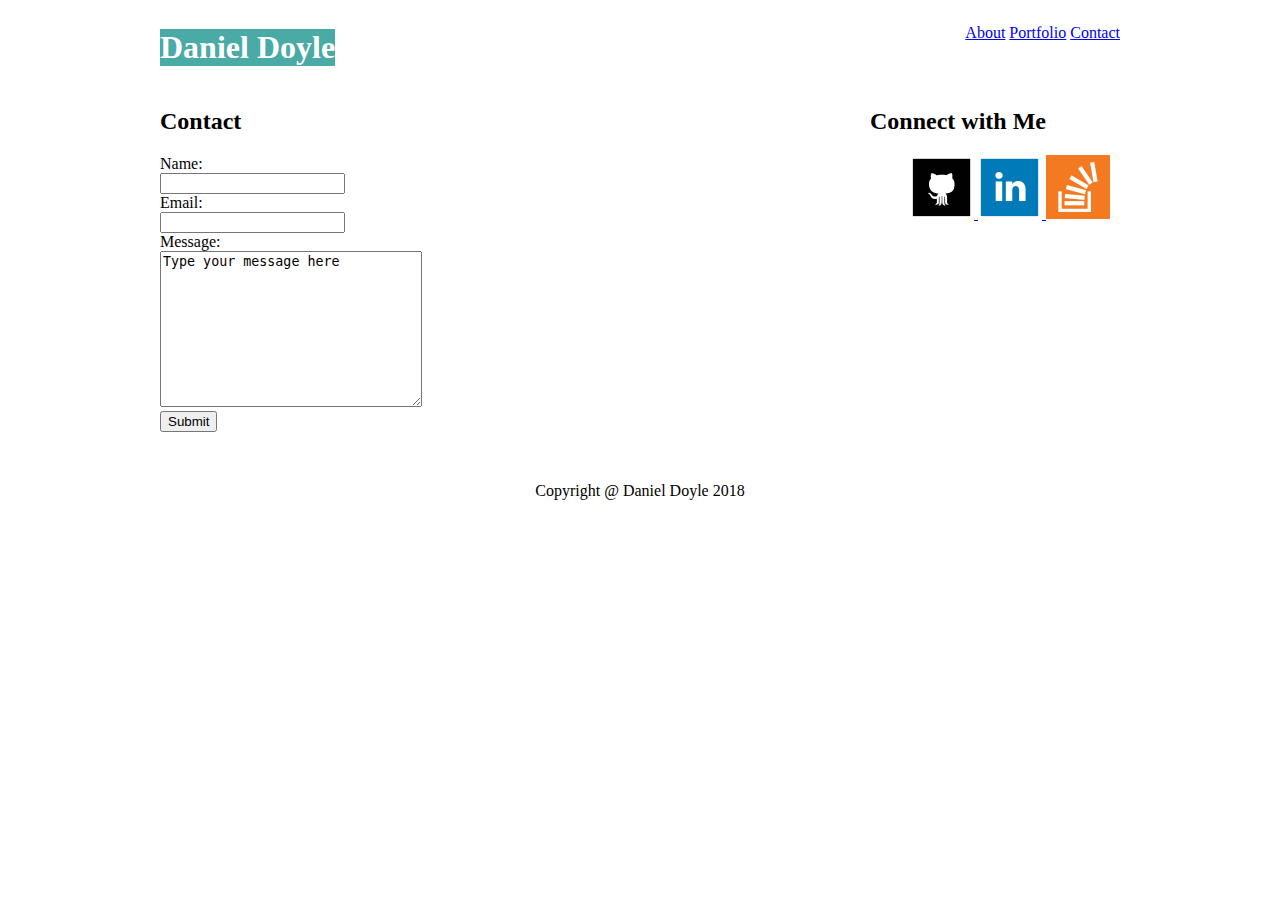
==== contact.html @ 60e30947 "initial load" ====
<!DOCTYPE html>
<html lang="en">
<head>
    <meta charset="UTF-8">
    <meta name="viewport" content="width=device-width, initial-scale=1.0">
    <meta http-equiv="X-UA-Compatible" content="ie=edge">
    <title>Contact</title>
    <link rel="stylesheet" href="./assets/style.css">
</head>
<div class="page">
    <header class="clearfix">
        <h1 class="name">Daniel Doyle</h1>
        <nav class="sitenav">
            <ul>
                <li><a href="index.html">About</a></li>
                <li><a href="portfolio.html">Portfolio</a></li>
                <li><a href="contact.html">Contact</a></li>
            </ul>
        </nav>
    </header>
    <body>
        <section>
            <div class="main-about">
            <h2>Contact</h2>
            <form>
                Name:<br>
                <input type="text" name="John Doe">
                <br>
                Email:<br>
                <input type="text" name="example@email.com">
                <br>
                Message:<br>
                <textarea name="Type your message here" cols="30" rows="10">Type your message here </textarea>
                <br>
                <button type="submit">Submit</button>
                <br>
            </form>
            </div>
            <aside class="sidebar">
                <h2>Connect with Me</h2>
                <nav>
                    <ul>
                        <li>
                            <a href="https://github.com/dbdoyle182" target="_blank">
                                <img class="logo" src="./images/if_github_square_black_107109.png" alt="Github">
                            </a>
                        </li>
                        <li>
                            <a href="https://www.linkedin.com/in/daniel-doyle-b34a90ba/" target="_blank">
                                <img class="logo" src="./images/if_linkedin_square_color_107091.png" alt="Linkedin">
                            </a>
                        </li>
                        <li>
                            <a href="https://stackoverflow.com/users/story/9262448" target="_blank">
                                <img class="logo" src="./images/if_overflow_334695.png" alt="Stack Overflow">
                            </a>
                        </li>
                    </ul>
                </nav>
            </aside>
        </section>   
    </body>
</div>
<footer>
        Copyright @ Daniel Doyle 2018
</footer>
</html>
---- assets/style.css ----
.page {
    margin: 0 auto;
    width: 960px;
}
.name {
    color: #ffffff;
    background-color: #4aaaa5;
    float: left;
}
.sitenav {
    float: right;
}
.sitenav, li {
    display: inline;
}
.main-about {
    clear: both;
    width: 650px;
    margin-right: 0;
    float: left;
}
footer {
    text-align: center;
    clear: both;
    padding: 50px 0;
}
.sidebar {
    width: 250px; 
    float: right;
    margin-right: 0;
}
.imgme {
    float: left;
    padding-right: 30px;
}
.clearfix::after{
    Content: "";
    Display: block;
    Clear: both;
}
.img {
    height: 25%;
    width: 25%;
    display: inline-block;

}
.title {
    margin: 0;
    padding: 0;
    display: inline-block;
}
.imagelist {
    margin: 0;
    padding: 0;
    height: 75%;

}
.img {
    width: 45%;
    background: url(images/Cat1.jpg);
}
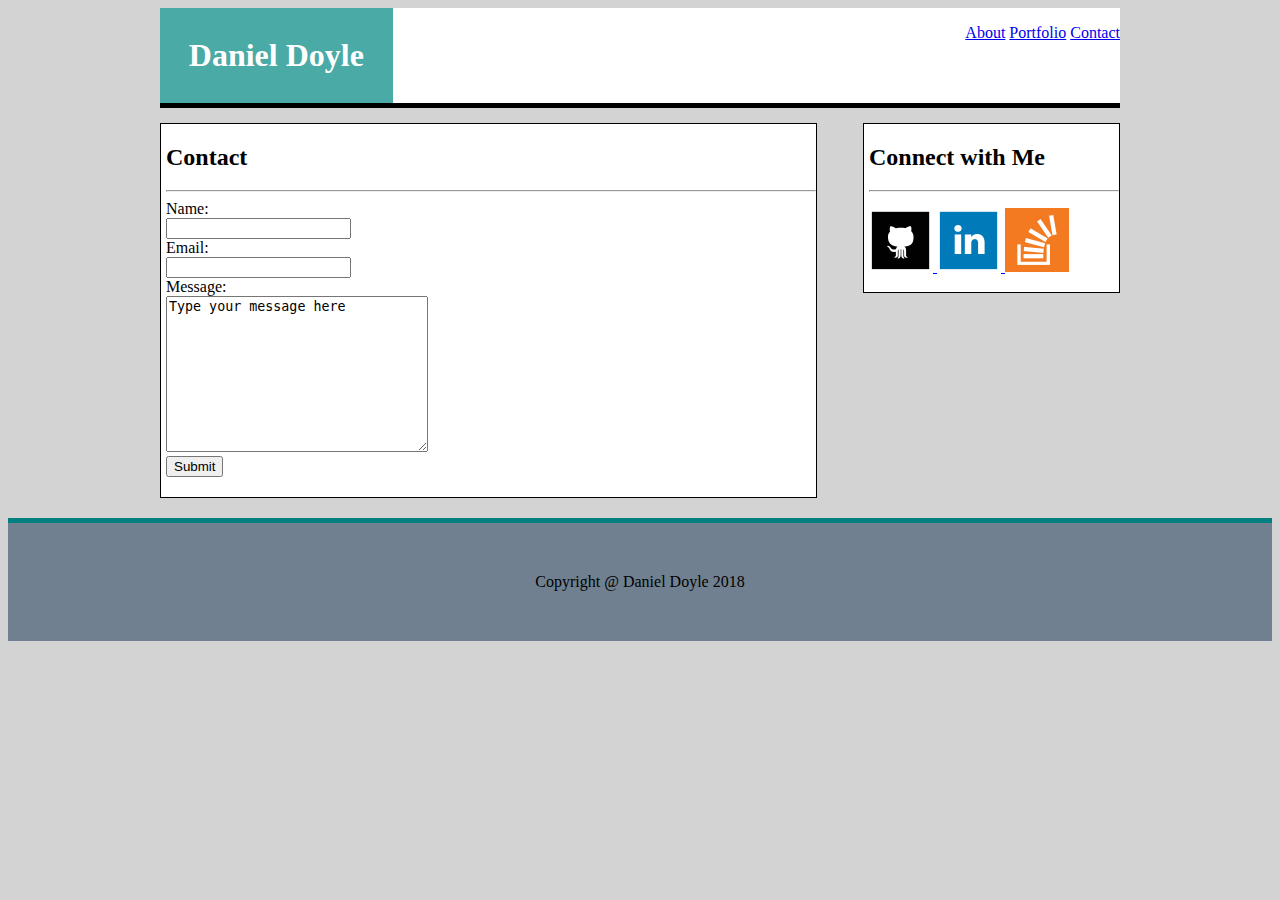
==== commit bd5aae97: "more updates" ====
--- a/contact.html
+++ b/contact.html
@@ -6,6 +6,7 @@
     <meta http-equiv="X-UA-Compatible" content="ie=edge">
     <title>Contact</title>
     <link rel="stylesheet" href="./assets/style.css">
+    <meta name="viewport" content="width=device-width, initial-scale=1.0">
 </head>
 <div class="page">
     <header class="clearfix">
@@ -13,7 +14,7 @@
         <nav class="sitenav">
             <ul>
                 <li><a href="index.html">About</a></li>
-                <li><a href="portfolio.html">Portfolio</a></li>
+                <li class="navborder"><a href="portfolio.html">Portfolio</a></li>
                 <li><a href="contact.html">Contact</a></li>
             </ul>
         </nav>
@@ -22,6 +23,7 @@
         <section>
             <div class="main-about">
             <h2>Contact</h2>
+            <hr>
             <form>
                 Name:<br>
                 <input type="text" name="John Doe">
@@ -38,6 +40,7 @@
             </div>
             <aside class="sidebar">
                 <h2>Connect with Me</h2>
+                <hr>
                 <nav>
                     <ul>
                         <li>
--- a/assets/style.css
+++ b/assets/style.css
@@ -1,11 +1,15 @@
 .page {
     margin: 0 auto;
     width: 960px;
+    border-bottom: 5px solid black;
+    background-color: white;
 }
 .name {
     color: #ffffff;
     background-color: #4aaaa5;
     float: left;
+    padding: 3%;
+    margin: 0;
 }
 .sitenav {
     float: right;
@@ -18,16 +22,28 @@
     width: 650px;
     margin-right: 0;
     float: left;
+    margin-bottom: 20px;
+    margin-top: 20px;
+    padding-bottom: 20px;
+    background-color: white;
+    border: 1px solid black;
+    padding-left: 5px;
 }
 footer {
     text-align: center;
     clear: both;
     padding: 50px 0;
+    border-top: 5px solid teal;
+    background-color: slategrey;
 }
 .sidebar {
     width: 250px; 
     float: right;
     margin-right: 0;
+    background-color: white;
+    margin-top: 20px;
+    border: 1px solid black;
+    padding-left: 5px;
 }
 .imgme {
     float: left;
@@ -57,5 +73,38 @@
 }
 .img {
     width: 45%;
-    background: url(images/Cat1.jpg);
 }
+
+body {
+    background-color: lightgrey;
+}
+
+ul {
+    padding-left: 0px;
+}
+
+@media screen and (max-width: 980px) {
+.main-about {
+    width: 50%;
+}
+.sidebar {
+    width: 30%;
+}
+
+}
+
+@media screen and (max-width: 768px) {
+
+.sidebar {
+    width: 80%;
+
+}
+
+.main-about {
+    width: 80%;
+}
+}
+
+@media screen and (max-width: 640px) {
+
+}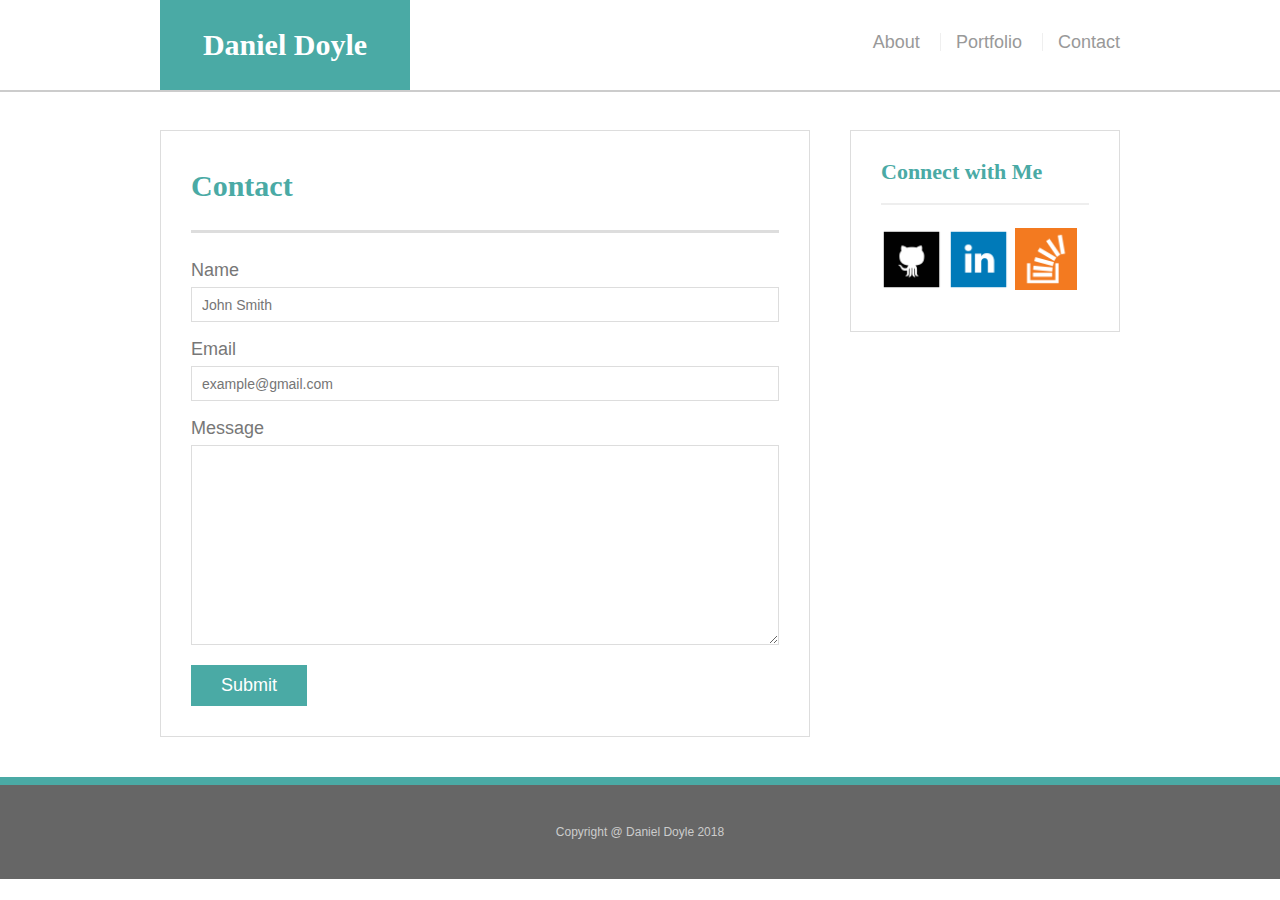
==== commit 1702f2e3: "fixed html css" ====
--- a/contact.html
+++ b/contact.html
@@ -5,66 +5,63 @@
     <meta name="viewport" content="width=device-width, initial-scale=1.0">
     <meta http-equiv="X-UA-Compatible" content="ie=edge">
     <title>Contact</title>
+    <link rel="stylesheet" href="./assets/reset.css">
     <link rel="stylesheet" href="./assets/style.css">
     <meta name="viewport" content="width=device-width, initial-scale=1.0">
 </head>
-<div class="page">
-    <header class="clearfix">
-        <h1 class="name">Daniel Doyle</h1>
-        <nav class="sitenav">
+<body>
+    
+    <header id="masthead">
+        <div class="container">
+            <a href="index.html" id="logo">Daniel Doyle</a>
+            <nav>
+                <a href="index.html">About</a>
+                <a href="portfolio.html">Portfolio</a>
+                <a href="contact.html">Contact</a>
+            </nav>
+        </div>
+    </header>
+    
+    <div id="main-container" class="container">
+        <section class="main-section">
+            <h1>Contact</h1>
+    
+            <form id="contact-form">
             <ul>
-                <li><a href="index.html">About</a></li>
-                <li class="navborder"><a href="portfolio.html">Portfolio</a></li>
-                <li><a href="contact.html">Contact</a></li>
+                <li>
+                <label for="name">Name</label>
+                <input type="text" id="name" name="name" placeholder="John Smith" required="required">
+                </li>
+                <li>
+                <label for="email">Email</label>
+                <input type="email" id="email" name="email" placeholder="example@gmail.com" required="required">
+                </li>
+                <li>
+                <label for="message">Message</label>
+                <textarea id="message" name="message" required="required"></textarea>
+                </li>
             </ul>
-        </nav>
-    </header>
-    <body>
-        <section>
-            <div class="main-about">
-            <h2>Contact</h2>
-            <hr>
-            <form>
-                Name:<br>
-                <input type="text" name="John Doe">
-                <br>
-                Email:<br>
-                <input type="text" name="example@email.com">
-                <br>
-                Message:<br>
-                <textarea name="Type your message here" cols="30" rows="10">Type your message here </textarea>
-                <br>
-                <button type="submit">Submit</button>
-                <br>
+            <input type="submit">
             </form>
+        </section>
+    
+        <aside class="sidebar">
+            <div id="connect">
+                <h2>Connect with Me</h2>
+                
+                <a href="https://github.com/dbdoyle182" target="_blank"><img class="social" src="./images/if_github_square_black_107109.png" alt="Github"></a>
+                <a href="https://www.linkedin.com/in/daniel-doyle-b34a90ba/" target="_blank"><img class="social" src="./images/if_linkedin_square_color_107091.png" alt="Linkedin"></a>
+                <a href="https://stackoverflow.com/users/story/9262448" target="_blank"><img class="social" src="./images/if_overflow_334695.png" alt="Stack Overflow"></a>
             </div>
-            <aside class="sidebar">
-                <h2>Connect with Me</h2>
-                <hr>
-                <nav>
-                    <ul>
-                        <li>
-                            <a href="https://github.com/dbdoyle182" target="_blank">
-                                <img class="logo" src="./images/if_github_square_black_107109.png" alt="Github">
-                            </a>
-                        </li>
-                        <li>
-                            <a href="https://www.linkedin.com/in/daniel-doyle-b34a90ba/" target="_blank">
-                                <img class="logo" src="./images/if_linkedin_square_color_107091.png" alt="Linkedin">
-                            </a>
-                        </li>
-                        <li>
-                            <a href="https://stackoverflow.com/users/story/9262448" target="_blank">
-                                <img class="logo" src="./images/if_overflow_334695.png" alt="Stack Overflow">
-                            </a>
-                        </li>
-                    </ul>
-                </nav>
-            </aside>
-        </section>   
-    </body>
-</div>
-<footer>
-        Copyright @ Daniel Doyle 2018
-</footer>
+        </aside>       
+    </div>
+        <footer>
+                <div class="container">
+                    Copyright @ Daniel Doyle 2018
+                </div>
+        </footer>
+
+</body>
+
+
 </html>--- a/assets/style.css
+++ b/assets/style.css
@@ -1,94 +1,255 @@
-.page {
+body {
+    font-family: Arial, "Helvetica Neue", Helvetica, sans-serif;
+    font-size: 18px;
+    line-height: 34px;
+    color: #777;
+    background: url("../images/concrete_seamless.png");
+  }
+  
+  * {
+    box-sizing: border-box;
+  }
+  
+  /* general */
+  
+  .container {
+    width: 100%;
+    max-width: 960px;
     margin: 0 auto;
-    width: 960px;
-    border-bottom: 5px solid black;
-    background-color: white;
-}
-.name {
-    color: #ffffff;
-    background-color: #4aaaa5;
-    float: left;
-    padding: 3%;
-    margin: 0;
-}
-.sitenav {
+    clear: both;
+  }
+  
+  h1,
+  h2,
+  h3,
+  p {
+    margin-bottom: 20px;
+  }
+  
+  p:last-child {
+    margin-bottom: 0;
+  }
+  
+  h1,
+  h2,
+  h3 {
+    font-family: Georgia, Times, "Times New Roman", serif;
+    font-weight: 700;
+    color: #4aaaa5;
+  }
+  
+  h1 {
+    padding-bottom: 20px;
+    font-size: 30px;
+    line-height: 49px;
+    border-bottom: 3px solid #ddd;
+  }
+  
+  h2,
+  h3 {
+    font-size: 22px;
+  }
+  
+  /* header */
+  
+  #masthead {
+    position: fixed;
+    z-index: 99;
+    width: 100%;
+    margin: 0 0 30px;
+    overflow: auto;
+    color: #fff;
+    background: #fff;
+    border-bottom: 2px solid #ccc;
+  }
+  
+  #logo {
+    float: left;
+    width: 250px;
+    height: 90px;
+    font-family: Georgia, Times, "Times New Roman", serif;
+    font-size: 30px;
+    font-weight: 700;
+    line-height: 90px;
+    color: #fff;
+    text-align: center;
+    text-decoration: none;
+    background: #4aaaa5;
+  }
+  
+  nav {
     float: right;
-}
-.sitenav, li {
-    display: inline;
-}
-.main-about {
+    margin-top: 25px;
+  }
+  
+  nav a {
+    display: inline-block;
+    padding-left: 15px;
+    margin-left: 15px;
+    line-height: 18px;
+    color: #999;
+    text-decoration: none;
+    border-left: 1px solid #efefef;
+  }
+  
+  nav a:first-child {
+    border-left: 0 none;
+  }
+  
+  /* footer */
+  
+  footer {
+    padding: 30px 0;
     clear: both;
-    width: 650px;
+    font-size: 12px;
+    color: #fff;
+    color: #ccc;
+    text-align: center;
+    background: #666;
+    border-top: 8px solid #4aaaa5;
+  }
+  
+  /* sidebar */
+  
+  .sidebar {
+    float: right;
+    width: 100%;
+    max-width: 270px;
+    padding: 30px;
+    margin-bottom: 20px;
+    background: #fff;
+    border: 1px solid #ddd;
+  }
+  
+  h3,
+  .sidebar h2 {
+    padding-bottom: 20px;
+    margin-bottom: 15px;
+    line-height: 22px;
+    border-bottom: 2px solid #eee;
+  }
+  
+  .social {
+    width: 62px;
+    height: 62px;
+    margin-top: 8px;
+    margin-right: 5px;
+  }
+  
+  .social:last-child {
     margin-right: 0;
-    float: left;
+  }
+  
+  /* main */
+  
+  #main-container {
+    padding-top: 130px;
+  }
+  
+  .main-section {
+    float: left;
+    width: 100%;
+    max-width: 650px;
+    padding: 30px;
+    margin: 0 0 40px;
+    background: #fff;
+    border: 1px solid #ddd;
+  }
+  
+  /* portfolio page */
+  
+  .work {
+    position: relative;
+    float: left;
+    width: 274px;
+    margin: 20px 0 25px;
+    overflow: auto;
+  }
+  
+  .work:nth-child(even) {
+    margin-right: 40px;
+  }
+  
+  .work img {
+    width: 100%;
+    border: 0 none;
+    opacity: 0.8;
+  }
+  
+  .work h3 {
+    position: absolute;
+    bottom: 20px;
+    width: 100%;
+    padding: 15px;
+    margin-bottom: 0;
+    font-weight: 300;
+    line-height: 30px;
+    color: #fff;
+    text-align: center;
+    background: #4aaaa5;
+    border-bottom: 0;
+  }
+  
+  .auth-image {
+    float: left;
+    width: 200px;
+    height: auto;
+    margin-top: 10px;
+    margin-right: 25px;
+  }
+  
+  /* contact page */
+  
+  #contact-form ul {
     margin-bottom: 20px;
-    margin-top: 20px;
-    padding-bottom: 20px;
-    background-color: white;
-    border: 1px solid black;
-    padding-left: 5px;
-}
-footer {
-    text-align: center;
-    clear: both;
-    padding: 50px 0;
-    border-top: 5px solid teal;
-    background-color: slategrey;
+  }
+  
+  #contact-form li {
+    margin-bottom: 10px;
+  }
+  
+  label,
+  input[type=text],
+  input[type=email],
+  textarea {
+    display: block;
+    width: 100%;
+  }
+  
+  input[type=text],
+  input[type=email],
+  textarea {
+    height: 35px;
+    padding: 0 10px;
+    font-size: 14px;
+    border: 1px solid #ddd;
+  }
+  
+  textarea {
+    height: 200px;
+  }
+  
+  input[type=submit] {
+    padding: 10px 30px;
+    font-size: 18px;
+    color: #fff;
+    cursor: pointer;
+    background: #4aaaa5;
+    border: 0 none;
+  }
+  
+
+@media screen and (max-width: 980px) {
+.container {
+    max-width: 768px;
+}
+
+
+.main-section {
+    width: 70%;
 }
 .sidebar {
-    width: 250px; 
-    float: right;
-    margin-right: 0;
-    background-color: white;
-    margin-top: 20px;
-    border: 1px solid black;
-    padding-left: 5px;
-}
-.imgme {
-    float: left;
-    padding-right: 30px;
-}
-.clearfix::after{
-    Content: "";
-    Display: block;
-    Clear: both;
-}
-.img {
-    height: 25%;
     width: 25%;
-    display: inline-block;
-
-}
-.title {
-    margin: 0;
-    padding: 0;
-    display: inline-block;
-}
-.imagelist {
-    margin: 0;
-    padding: 0;
-    height: 75%;
-
-}
-.img {
-    width: 45%;
-}
-
-body {
-    background-color: lightgrey;
-}
-
-ul {
-    padding-left: 0px;
-}
-
-@media screen and (max-width: 980px) {
-.main-about {
-    width: 50%;
-}
-.sidebar {
-    width: 30%;
 }
 
 }
